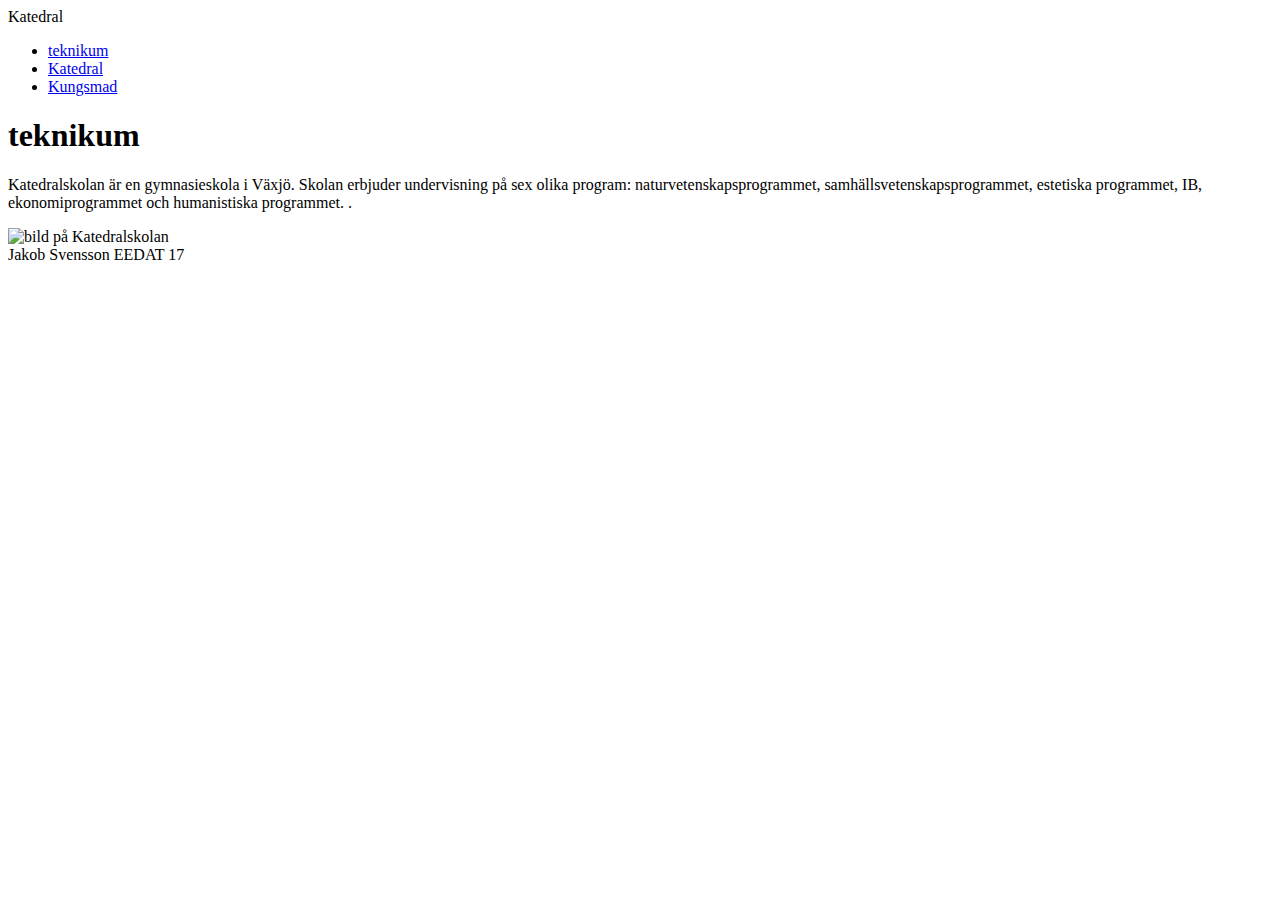
==== new2.html @ e3d48166 "Create new2.html" ====
<!DOCTYPE html>
<html lang="sv">
	<head>
		<title>Katedral</title>
		<meta charset="UTF-8"> 
		<link href="style.css" rel="stylesheet">
	</head>
 
	<body>
		<header>Katedral</header>
		<nav>
			<ul class="container ">
				<li><a href="index.html">teknikum</a></li>
				<li><a href="new2.html">Katedral</a></li>
				<li><a href="upgift3.html">Kungsmad </a></li>
			</ul>
		</nav>
		 <main>
                 <h1>teknikum</h1>
			<P> Katedralskolan är en gymnasieskola i Växjö. Skolan erbjuder undervisning på sex olika program: naturvetenskapsprogrammet, samhällsvetenskapsprogrammet, estetiska programmet, IB, ekonomiprogrammet och humanistiska programmet. .</P>
			<img class="bild " src="Katedral.png" alt="bild på Katedralskolan">
      
	         </main>
		  <footer>
		Jakob Svensson EEDAT 17
		 </footer>
	</body>
</html>
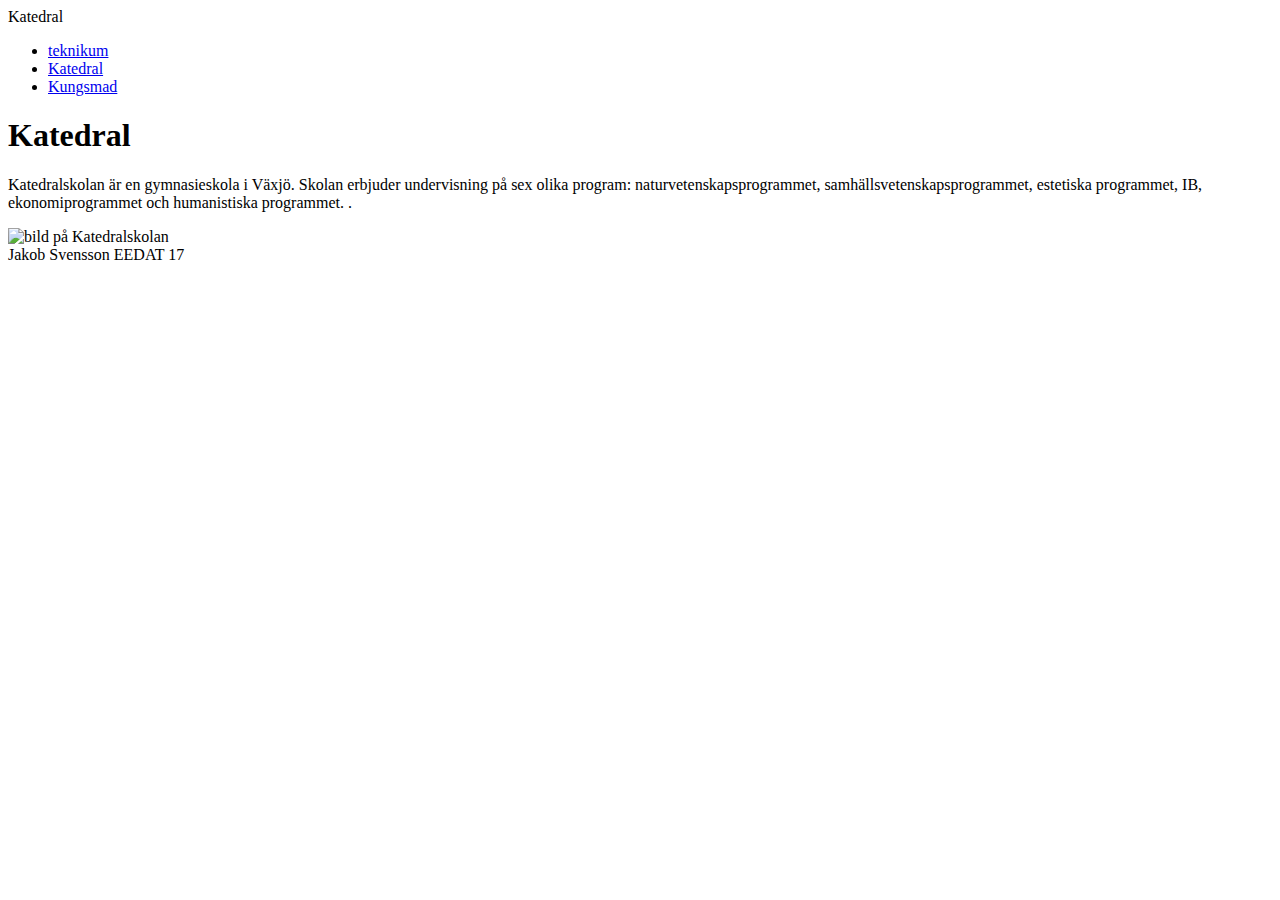
==== commit e4bc2fae: "Update new2.html" ====
--- a/new2.html
+++ b/new2.html
@@ -16,7 +16,7 @@
 			</ul>
 		</nav>
 		 <main>
-                 <h1>teknikum</h1>
+                 <h1>Katedral</h1>
 			<P> Katedralskolan är en gymnasieskola i Växjö. Skolan erbjuder undervisning på sex olika program: naturvetenskapsprogrammet, samhällsvetenskapsprogrammet, estetiska programmet, IB, ekonomiprogrammet och humanistiska programmet. .</P>
 			<img class="bild " src="Katedral.png" alt="bild på Katedralskolan">
       
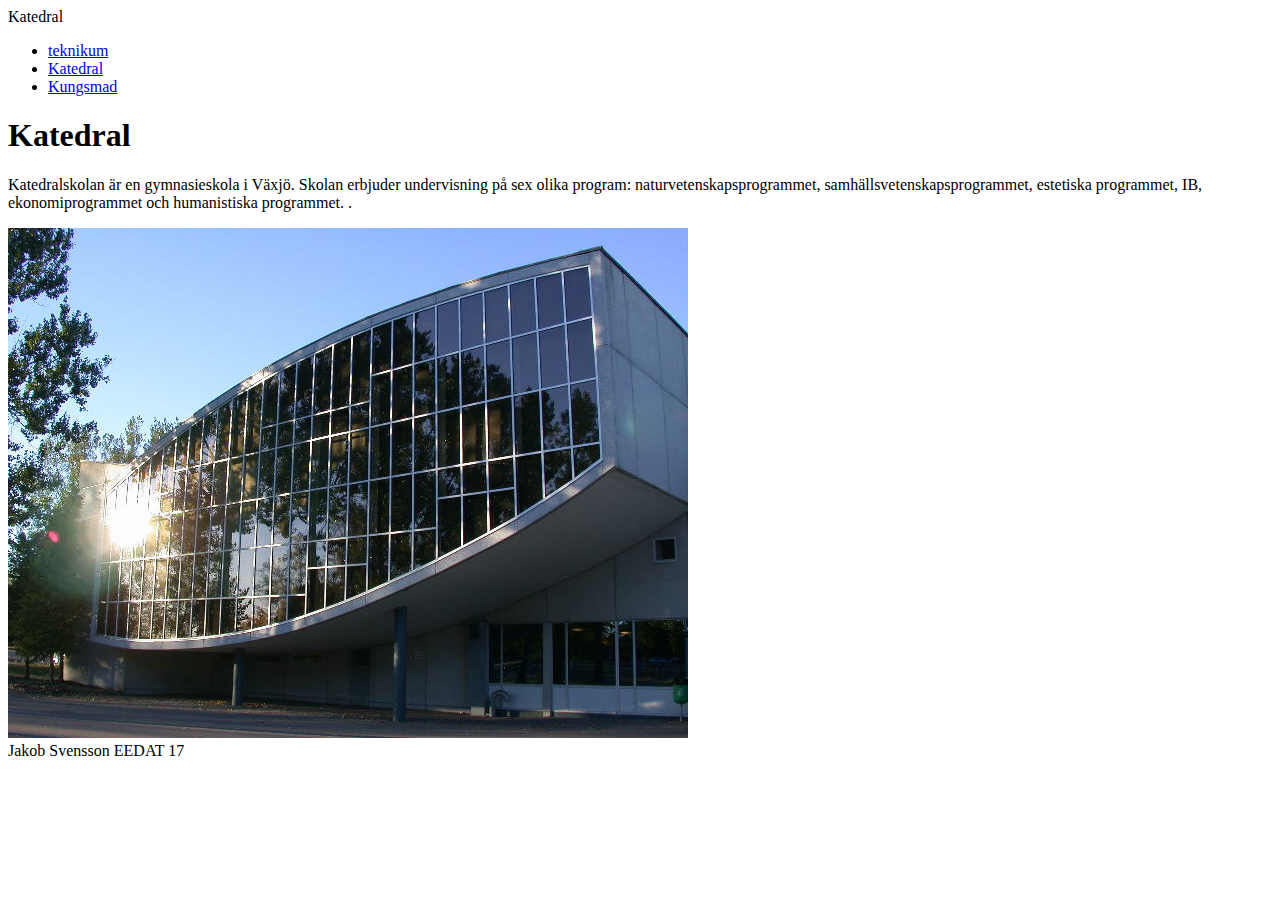
==== commit 5e65e3b5: "Update new2.html" ====
--- a/new2.html
+++ b/new2.html
@@ -18,7 +18,7 @@
 		 <main>
                  <h1>Katedral</h1>
 			<P> Katedralskolan är en gymnasieskola i Växjö. Skolan erbjuder undervisning på sex olika program: naturvetenskapsprogrammet, samhällsvetenskapsprogrammet, estetiska programmet, IB, ekonomiprogrammet och humanistiska programmet. .</P>
-			<img class="bild " src="Katedral.png" alt="bild på Katedralskolan">
+			<img id="bild " src="Katedral.png" alt="bild på Katedralskolan">
       
 	         </main>
 		  <footer>
